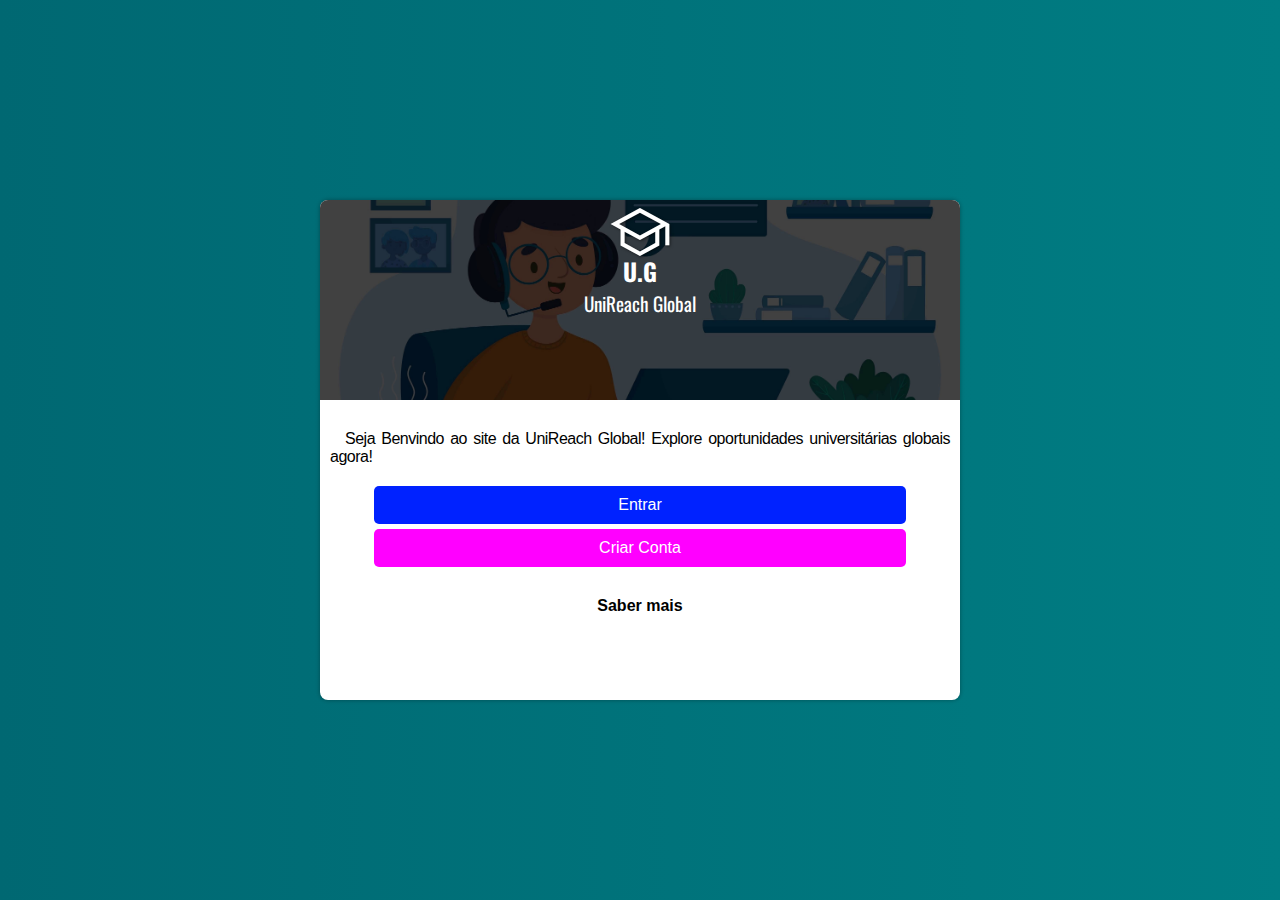
==== index.html @ 844d4cea "Initial commit" ====
<!DOCTYPE html>
<html lang="pt-br">
<head>
    <meta charset="UTF-8">
    <meta name="viewport" content="width=device-width, initial-scale=1.0">
    <title>UniReach Global</title>
    <link rel="stylesheet" href="estilos/style.css">
    <link href="https://fonts.googleapis.com/css2?family=Material+Symbols+Outlined" rel="stylesheet" />
</head>
<body>
   <main>
    <section>
        <div id="img">
            <span id="cor">
                <div id="logo">
                    <span class="material-symbols-outlined">school</span>
                
                </div>
                <h1>U.G</h1>
                <h2>UniReach Global</h2>
                
            </span>
            
        </div>
        <p>
            Seja Benvindo ao site da 
            UniReach Global! Explore oportunidades universitárias globais agora!
        </p>
        <div class="btn">
            <a href="login.html" id="login">Entrar</a> 
            <a href="criar.html" id="criar">Criar Conta</a>
        </div>
        <a href="site.html" id="mais">Saber mais</a>
    </section>
   </main> 
</body>
</html>
---- estilos/style.css ----
@charset "UTF-8";

@import url('https://fonts.googleapis.com/css2?family=Kalam:wght@300;400;700&display=swap');

@import url('https://fonts.googleapis.com/css2?family=Oswald:wght@200..700&display=swap');
/* 
cores
#007D83
#006872
*/


*{
    margin: 0px;
    padding: 0px;
}
body, html{
    font-family: Arial, Helvetica, sans-serif;
    height: 100vh;
    width: 100vw;
}
main{
    background-image: linear-gradient(to right,#006872,#007D83 );
   width: 100vw;
   height: 100vh;
   position: relative;
}
section{
    background-color: white;
    position: absolute;
    top: 50%;
    left: 50%;
    max-width: 767px;
    min-width: 250px;
    height: 500px;
    border-radius: 8px;
     transform: translate(-50%, -50%);
     overflow: hidden;
    box-shadow: 0px 0px 4px rgba(0, 0, 0, 0.327);
}
div#logo > span{
    font-size: 4em;
    color: white;
    text-shadow: 1px 1px 3px rgba(0, 0, 0, 0.527);
    
    
}

div#img{
    background:  url(../imagens/3641599.jpg) no-repeat;
    height: 40%;
    background-size: cover;
    background-position: center center;
    display: flex;
    justify-content: center;
    text-align: center;
}
#cor{
    text-align: center;
    display: inline-block;
}

div#logo{
    text-align: center;
}
h1{
    font-family:"Oswald", sans-serif;
    font-size: 1.5em;
  color: white;
   margin-top: -15px;
   text-align: center;
    
 }  
    

h2{
    color: white;
    font-size: 1.2em;
    font-family:"Oswald", sans-serif ;
    font-weight: normal;
    text-align: center;
    padding-bottom: 30px;
}
 p{
    font-family: 'Montserrat' sans-serif;
    
    letter-spacing: -.5px;
    color:black;
    font-size: 1em;
    text-align:justify;
    text-indent: 15px;
    padding: 10px;
    margin-top: 20px;
}
div.btn{
    padding-top:10px;
    text-align: center; 
}
section  a{
    text-decoration: none;
    color: white;
  
}
div.btn > a#login{
    display: block;
    background-color: rgb(0, 34, 255);
    padding: 10px;
    width: 80%;
    margin: auto;
    border-radius: 5px;
    margin-bottom: 5px;
    font-size: 1em;
}
div.btn > a#login:hover{
    background-color: blue;
    transition: .3s;
}
div.btn > a#criar{
    font-size: 1em;
    display: block;
    background-color: rgb(255, 0, 255);
    padding: 10px;
    width: 80%;
    margin: auto;
    border-radius: 5px;  
    
}
div.btn > a#criar:hover{
    background-color: rgb(149, 0, 199);
    transition: .3s;
}
a#mais{
    color: black;
    display: block;
    margin-top: 30px;
    text-align: center;
    font-size: 1em;
    font-weight: bold;
}
a#mais:hover{
    text-decoration: underline;
}
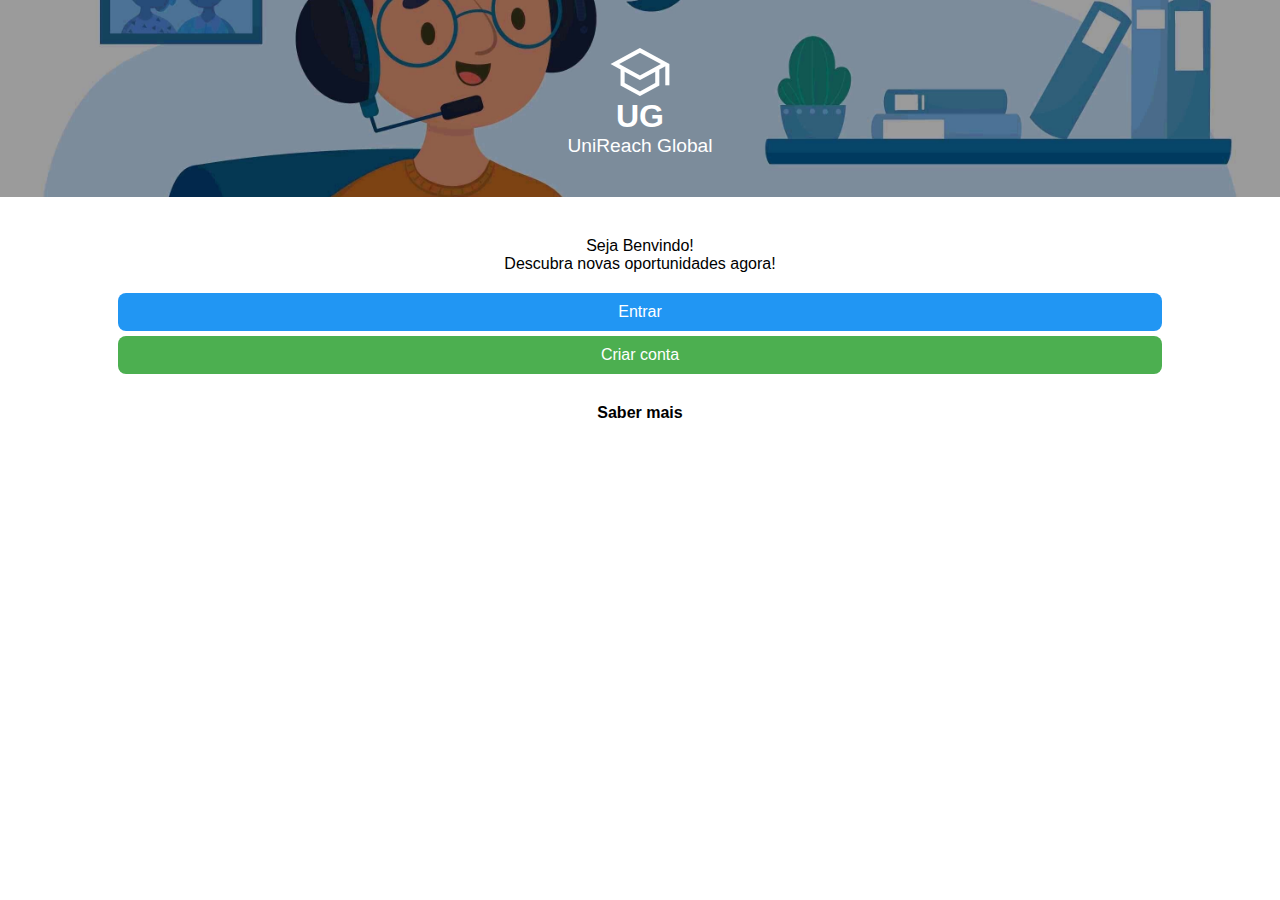
==== commit b4de177d: "change" ====
--- a/index.html
+++ b/index.html
@@ -9,29 +9,22 @@
 </head>
 <body>
    <main>
-    <section>
-        <div id="img">
-            <span id="cor">
-                <div id="logo">
-                    <span class="material-symbols-outlined">school</span>
-                
-                </div>
-                <h1>U.G</h1>
-                <h2>UniReach Global</h2>
-                
-            </span>
-            
-        </div>
-        <p>
-            Seja Benvindo ao site da 
-            UniReach Global! Explore oportunidades universitárias globais agora!
-        </p>
-        <div class="btn">
-            <a href="login.html" id="login">Entrar</a> 
-            <a href="criar.html" id="criar">Criar Conta</a>
-        </div>
-        <a href="site.html" id="mais">Saber mais</a>
-    </section>
+    <section class="img">
+        <span class="material-symbols-outlined">school</span>
+        <h1>UG</h1>
+        <h2>UniReach Global</h2>
+    </section>               
+     <section class="content">
+        <span class="paragrafo">
+            <p>Seja Benvindo! </p>
+            <p>Descubra novas oportunidades agora!</p>
+        </span>
+       <nav class="btn">
+        <a href="#" id="entrar">Entrar</a>
+        <a href="#" id="criar">Criar conta</a>
+       </nav>
+       <a href="#" id="mais">Saber mais</a>
+     </section>   
    </main> 
 </body>
 </html>--- a/estilos/style.css
+++ b/estilos/style.css
@@ -1,8 +1,6 @@
 @charset "UTF-8";
 
-@import url('https://fonts.googleapis.com/css2?family=Kalam:wght@300;400;700&display=swap');
 
-@import url('https://fonts.googleapis.com/css2?family=Oswald:wght@200..700&display=swap');
 /* 
 cores
 #007D83
@@ -17,128 +15,85 @@
 body, html{
     font-family: Arial, Helvetica, sans-serif;
     height: 100vh;
-    width: 100vw;
+    width: 100vw;   
 }
 main{
-    background-image: linear-gradient(to right,#006872,#007D83 );
-   width: 100vw;
-   height: 100vh;
-   position: relative;
+    width: 100vw;
+    height: 100vh;
+    text-align: center;
+    display: block;    
 }
-section{
-    background-color: white;
-    position: absolute;
-    top: 50%;
-    left: 50%;
-    max-width: 767px;
-    min-width: 250px;
-    height: 500px;
-    border-radius: 8px;
-     transform: translate(-50%, -50%);
-     overflow: hidden;
-    box-shadow: 0px 0px 4px rgba(0, 0, 0, 0.327);
+section.img{
+    background: url(../imagens/3641599.jpg) no-repeat;
+    background-size: cover;
+    background-position: center center;
+    padding: 40px;
+    color: white;
 }
-div#logo > span{
-    font-size: 4em;
+section.img > span{
+    font-size: 4em;   
+}
+section.img > h1{
+    font-family: Helvetica,sans-serif cursive;
+    margin-top: -10px;
+}
+section.img > h2{
+    font-family: Helvetica, sans-serif cursive; 
+    font-size: 1.2em;
+    font-weight: lighter; 
+}
+section.content{
+   padding-top: 20px;
+}
+section.content > span.paragrafo{
+    display: block;
+   margin-top: 20px;
+}
+section.content  p{
+    font-family:"Segoe UI", sans-serif;
+    font-size: 1em;
+    font-weight: normal;
+  
+}
+section.content > nav{
+    display: block;
+    padding-top: 20px;
+    text-align: center;
+}
+section.content a {
+    text-decoration: none;
+    color: black;
+}
+section.content > nav > a{
+    display: block;
     color: white;
-    text-shadow: 1px 1px 3px rgba(0, 0, 0, 0.527);
-    
-    
+    width: 80%;
+    padding: 10px;
+    margin: auto;
+    border-radius: 8px;  
+}
+section.content > nav > a#entrar{
+        background-color: rgb(33, 150, 243);margin-bottom: 5px;  
+}
+section.content > nav > a#entrar:hover{
+    background-color:rgb(0, 133, 241) ;
+    transition: .3s;
+}
+section.content > nav > a#criar{    
+    background-color: rgb(76, 175, 80);  
+}
+section.content > nav > a#criar:hover{
+    background-color: rgb(37, 180, 42) ; 
+}
+section.content > a#mais{
+    display: block;
+    font-family:"Segoe UI", sans-serif ;
+    padding: 10px;
+    margin-top: 20px;
+    font-weight: bold;
+}
+section.content > a#mais:hover{
+    text-decoration: underline;
+    transition: .2s;
 }
 
-div#img{
-    background:  url(../imagens/3641599.jpg) no-repeat;
-    height: 40%;
-    background-size: cover;
-    background-position: center center;
-    display: flex;
-    justify-content: center;
-    text-align: center;
-}
-#cor{
-    text-align: center;
-    display: inline-block;
-}
-
-div#logo{
-    text-align: center;
-}
-h1{
-    font-family:"Oswald", sans-serif;
-    font-size: 1.5em;
-  color: white;
-   margin-top: -15px;
-   text-align: center;
-    
- }  
-    
-
-h2{
-    color: white;
-    font-size: 1.2em;
-    font-family:"Oswald", sans-serif ;
-    font-weight: normal;
-    text-align: center;
-    padding-bottom: 30px;
-}
- p{
-    font-family: 'Montserrat' sans-serif;
-    
-    letter-spacing: -.5px;
-    color:black;
-    font-size: 1em;
-    text-align:justify;
-    text-indent: 15px;
-    padding: 10px;
-    margin-top: 20px;
-}
-div.btn{
-    padding-top:10px;
-    text-align: center; 
-}
-section  a{
-    text-decoration: none;
-    color: white;
-  
-}
-div.btn > a#login{
-    display: block;
-    background-color: rgb(0, 34, 255);
-    padding: 10px;
-    width: 80%;
-    margin: auto;
-    border-radius: 5px;
-    margin-bottom: 5px;
-    font-size: 1em;
-}
-div.btn > a#login:hover{
-    background-color: blue;
-    transition: .3s;
-}
-div.btn > a#criar{
-    font-size: 1em;
-    display: block;
-    background-color: rgb(255, 0, 255);
-    padding: 10px;
-    width: 80%;
-    margin: auto;
-    border-radius: 5px;  
-    
-}
-div.btn > a#criar:hover{
-    background-color: rgb(149, 0, 199);
-    transition: .3s;
-}
-a#mais{
-    color: black;
-    display: block;
-    margin-top: 30px;
-    text-align: center;
-    font-size: 1em;
-    font-weight: bold;
-}
-a#mais:hover{
-    text-decoration: underline;
-}
-
-
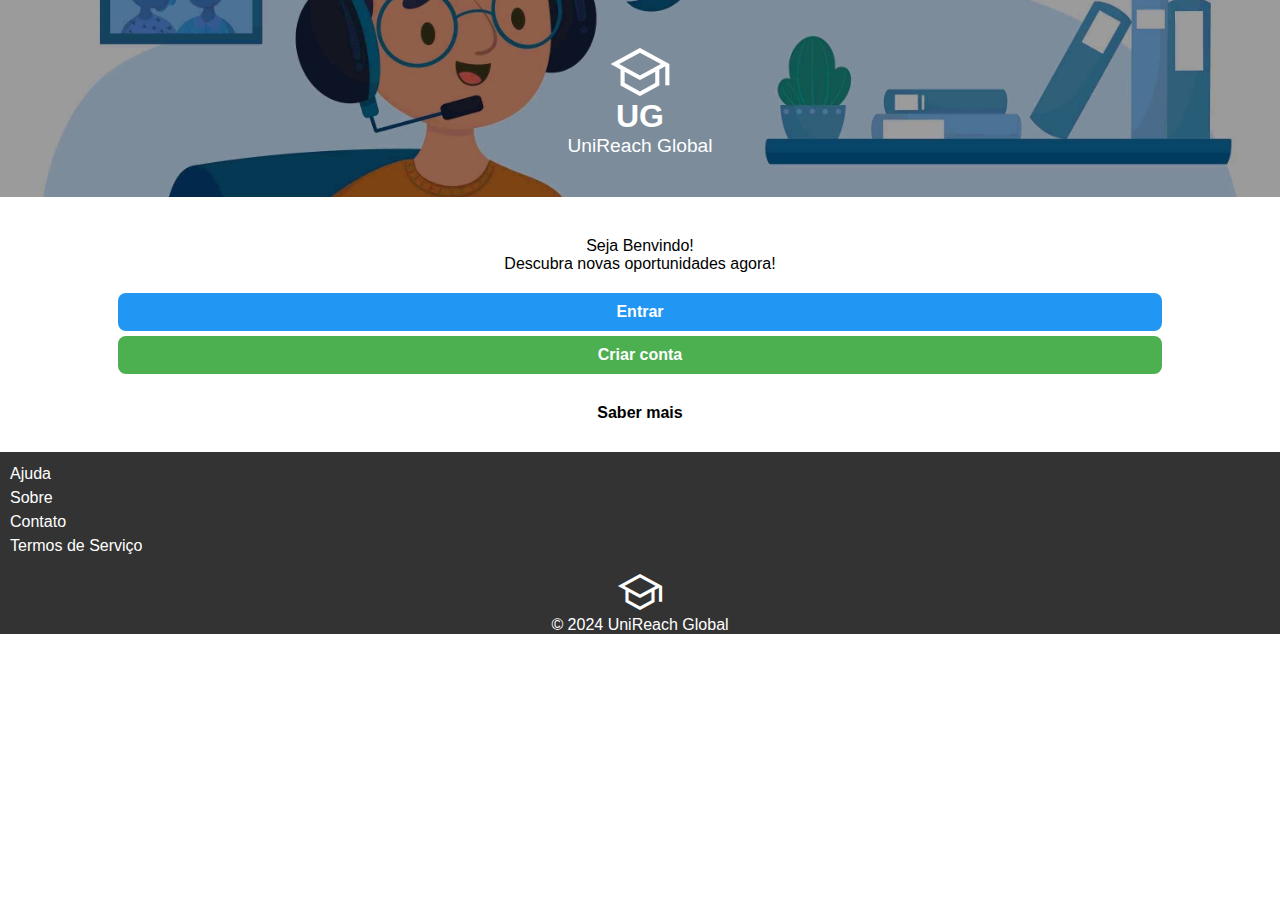
==== commit 21c60b67: "udptad" ====
--- a/index.html
+++ b/index.html
@@ -26,5 +26,19 @@
        <a href="#" id="mais">Saber mais</a>
      </section>   
    </main> 
+   <footer>
+    <nav>
+        <a href="#">Ajuda</a>
+        <a href="#">Sobre</a>
+        <a href="#">Contato</a>
+        <a href="#">Termos de Serviço</a>
+    </nav>
+    <section class="logo">
+        <span class="material-symbols-outlined">school</span>
+       
+        <p>&copy; 2024 UniReach Global </p>
+    </section>
+   
+   </footer>
 </body>
 </html>--- a/estilos/style.css
+++ b/estilos/style.css
@@ -18,8 +18,7 @@
     width: 100vw;   
 }
 main{
-    width: 100vw;
-    height: 100vh;
+    width: 100vw;   
     text-align: center;
     display: block;    
 }
@@ -40,7 +39,7 @@
 section.img > h2{
     font-family: Helvetica, sans-serif cursive; 
     font-size: 1.2em;
-    font-weight: lighter; 
+    font-weight: normal; 
 }
 section.content{
    padding-top: 20px;
@@ -70,7 +69,8 @@
     width: 80%;
     padding: 10px;
     margin: auto;
-    border-radius: 8px;  
+    border-radius: 8px;
+    font-weight: bold;  
 }
 section.content > nav > a#entrar{
         background-color: rgb(33, 150, 243);margin-bottom: 5px;  
@@ -96,4 +96,33 @@
     text-decoration: underline;
     transition: .2s;
 }
+footer{
+    background-color:#333 ;
+    color: white;
+    margin-top: 20px;
+}
+footer > nav{
+    padding: 10px;
+}
+footer > nav > a{
+    font-family:"Segoe UI", sans-serif ;
+    display: block;
+    text-decoration: none;
+    color: white;
+    line-height: 1.5em;
+    font-size: 1em;
+}
+footer > nav > a:hover{
+    text-decoration: underline;
+    transition: .2s;
+}
+footer > section.logo{
+    text-align: center;
+    font-family: "Segoe UI", sans-serif;
+}
+footer > section.logo > span{
+    display: block;
+    font-size: 3em;
+}
 
+
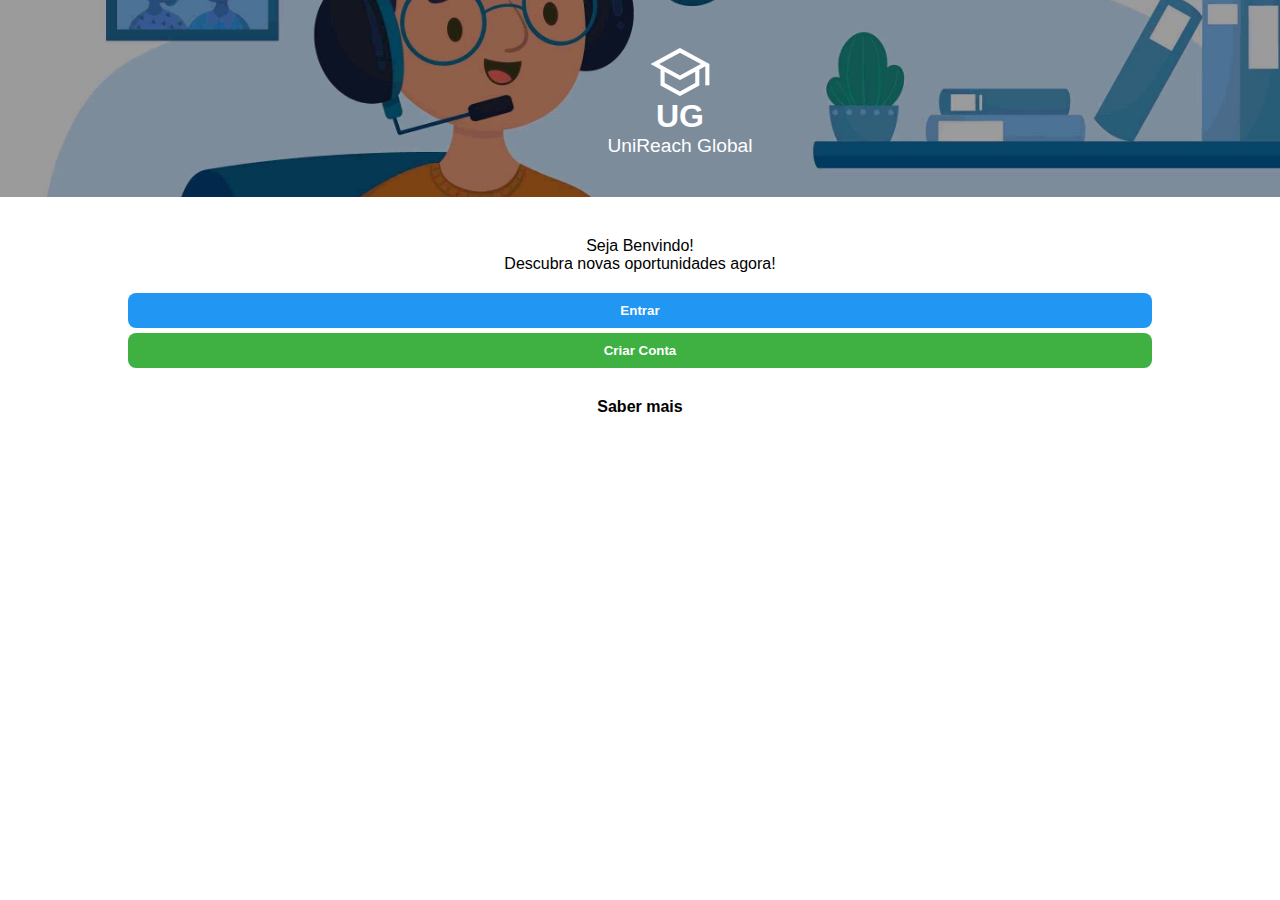
==== commit af09bdf1: "ftu" ====
--- a/index.html
+++ b/index.html
@@ -20,25 +20,12 @@
             <p>Descubra novas oportunidades agora!</p>
         </span>
        <nav class="btn">
-        <a href="#" id="entrar">Entrar</a>
-        <a href="#" id="criar">Criar conta</a>
+        <button id="entrar" onclick="entrar()">Entrar</button>
+       <button id="criar" onclick="criar()">Criar Conta</button>
        </nav>
        <a href="#" id="mais">Saber mais</a>
      </section>   
    </main> 
-   <footer>
-    <nav>
-        <a href="#">Ajuda</a>
-        <a href="#">Sobre</a>
-        <a href="#">Contato</a>
-        <a href="#">Termos de Serviço</a>
-    </nav>
-    <section class="logo">
-        <span class="material-symbols-outlined">school</span>
-       
-        <p>&copy; 2024 UniReach Global </p>
-    </section>
    
-   </footer>
 </body>
 </html>--- a/estilos/style.css
+++ b/estilos/style.css
@@ -14,11 +14,12 @@
 }
 body, html{
     font-family: Arial, Helvetica, sans-serif;
-    height: 100vh;
+    
     width: 100vw;   
 }
 main{
-    width: 100vw;   
+    width: 100vw; 
+    height: 100%;  
     text-align: center;
     display: block;    
 }
@@ -28,6 +29,8 @@
     background-position: center center;
     padding: 40px;
     color: white;
+    width: 100%;
+    height: 45%;
 }
 section.img > span{
     font-size: 4em;   
@@ -63,7 +66,7 @@
     text-decoration: none;
     color: black;
 }
-section.content > nav > a{
+section.content > nav > button{
     display: block;
     color: white;
     width: 80%;
@@ -72,18 +75,27 @@
     border-radius: 8px;
     font-weight: bold;  
 }
-section.content > nav > a#entrar{
+section.content > nav > button{
+    border: 0px;
+}
+section.content > nav > button#entrar{
         background-color: rgb(33, 150, 243);margin-bottom: 5px;  
 }
-section.content > nav > a#entrar:hover{
-    background-color:rgb(0, 133, 241) ;
+section.content > nav > button#entrar:hover{
+    background-color:rgb(0, 116, 211) ;
     transition: .3s;
 }
-section.content > nav > a#criar{    
-    background-color: rgb(76, 175, 80);  
+section.content > nav >button#entrar:active{
+    background-color: rgb(0, 64, 255);
 }
-section.content > nav > a#criar:hover{
-    background-color: rgb(37, 180, 42) ; 
+section.content > nav > button#criar{    
+    background-color: rgb(62, 177, 66);  
+}
+section.content > nav > button#criar:hover{
+    background-color: rgb(28, 156, 32) ; 
+}
+section.content > nav > button#criar:active{
+    background-color: green;
 }
 section.content > a#mais{
     display: block;
@@ -96,33 +108,3 @@
     text-decoration: underline;
     transition: .2s;
 }
-footer{
-    background-color:#333 ;
-    color: white;
-    margin-top: 20px;
-}
-footer > nav{
-    padding: 10px;
-}
-footer > nav > a{
-    font-family:"Segoe UI", sans-serif ;
-    display: block;
-    text-decoration: none;
-    color: white;
-    line-height: 1.5em;
-    font-size: 1em;
-}
-footer > nav > a:hover{
-    text-decoration: underline;
-    transition: .2s;
-}
-footer > section.logo{
-    text-align: center;
-    font-family: "Segoe UI", sans-serif;
-}
-footer > section.logo > span{
-    display: block;
-    font-size: 3em;
-}
-
-
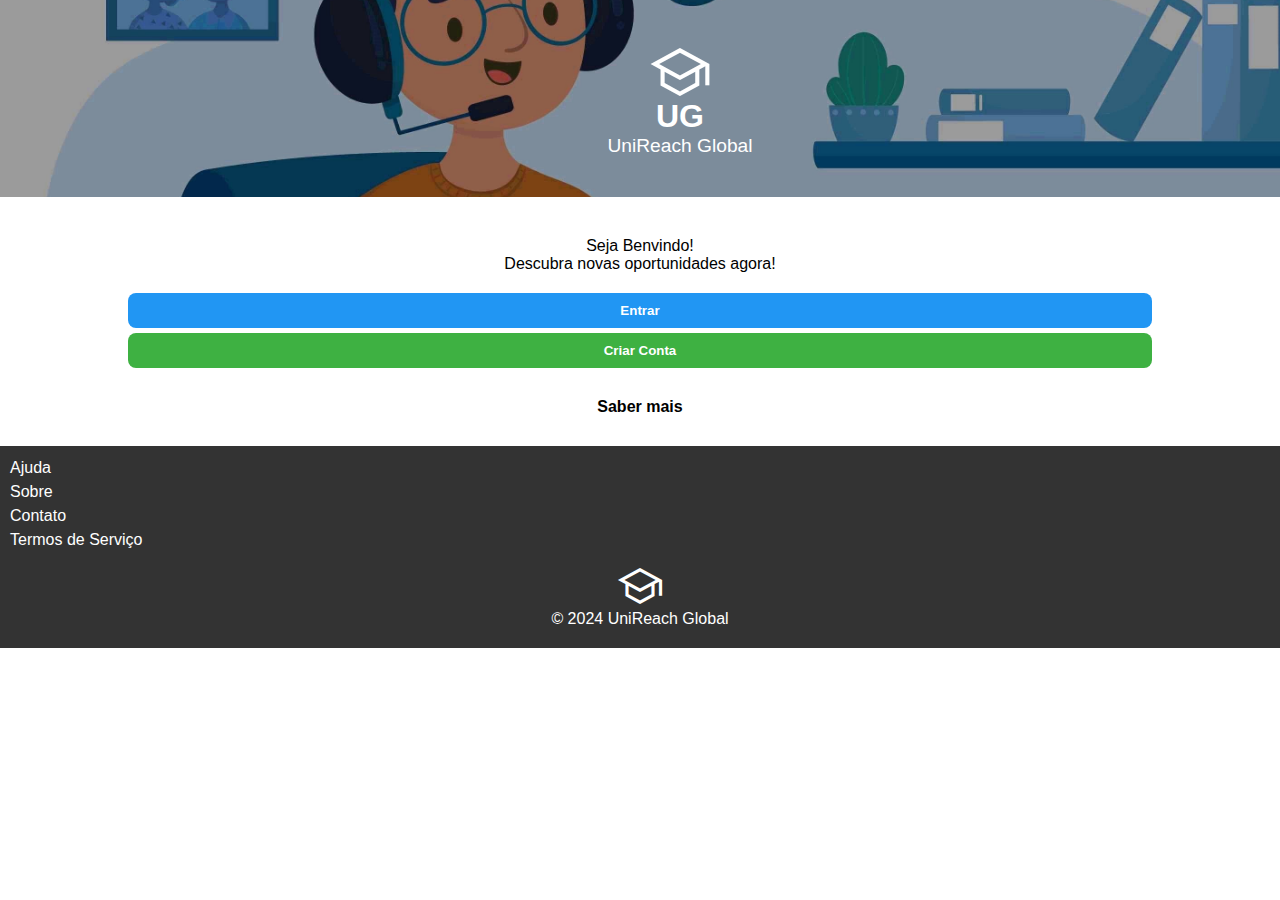
==== commit a0523cc0: "ufrtyfvy" ====
--- a/index.html
+++ b/index.html
@@ -26,6 +26,19 @@
        <a href="#" id="mais">Saber mais</a>
      </section>   
    </main> 
+   <footer>
+    <nav>
+        <a href="links/ajuda.html" target="_blank">Ajuda</a>
+        <a href="links/sobre.html" target="_blank">Sobre</a>
+        <a>Contato</a>
+        <a href="links/termos.html" target="_blank">Termos de Serviço</a>
+    </nav>
+    <section class="logo">
+        <span class="material-symbols-outlined">school</span>
+       
+        <p>&copy; 2024 UniReach Global </p>
+    </section>
    
+   </footer>
 </body>
 </html>--- a/estilos/style.css
+++ b/estilos/style.css
@@ -108,3 +108,38 @@
     text-decoration: underline;
     transition: .2s;
 }
+footer{
+    background-color:#333 ;
+    color: white;
+    margin-top: 20px;
+   
+}
+footer > nav{
+    padding: 10px;
+}
+footer > nav > a{
+    font-family:"Segoe UI", sans-serif ;
+    display: block;
+    text-decoration: none;
+    color: white;
+    line-height: 1.5em;
+    font-size: 1em;
+}
+footer > nav > a:hover{
+    text-decoration: underline;
+    transition: .2s;
+}
+footer > section.logo{
+    text-align: center;
+    font-family: "Segoe UI", sans-serif;
+}
+footer > section.logo > span{
+    display: block;
+    font-size: 3em;
+}
+footer > section.logo >p{
+    display: block;
+    padding-bottom: 20px;
+}
+
+
